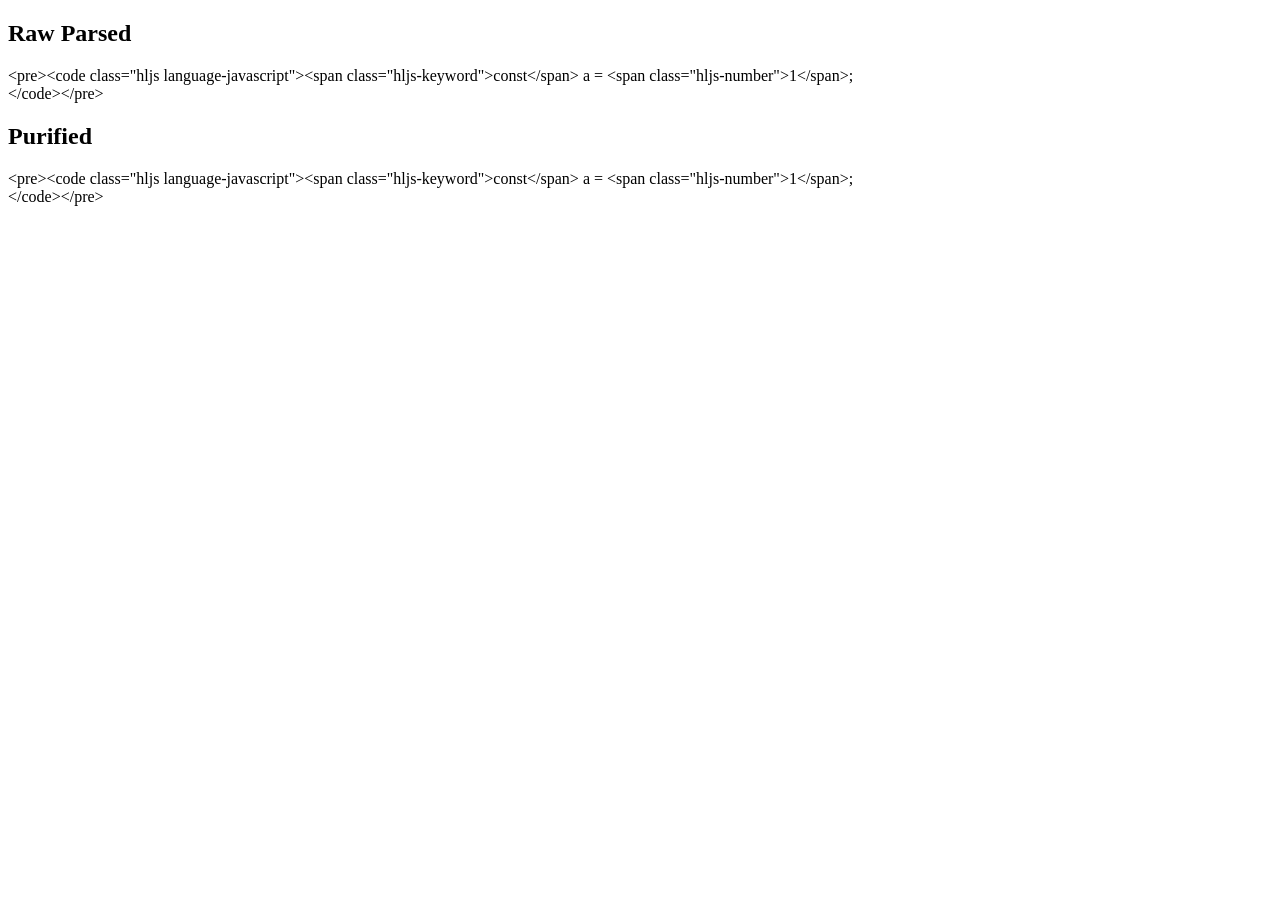
==== public/test.html @ 95cf28e9 "Initial release of QuietForge Engine & Native Swarms" ====
<!DOCTYPE html>
<html>
<head>
  <script src="/public/marked.min.js"></script>
  <script src="/public/index.umd.js"></script>
  <script src="/public/purify.min.js"></script>
  <script src="/public/highlight.min.js"></script>
</head>
<body>
  <script>
    window.onload = function() {
      const { markedHighlight } = window.markedHighlight;
      marked.use(markedHighlight({
        langPrefix: 'hljs language-',
        highlight(code, lang) {
          const language = hljs.getLanguage(lang) ? lang : 'plaintext';
          return hljs.highlight(code, { language }).value;
        }
      }));
      const raw = '```javascript\nconst a = 1;\n```';
      const parsed = marked.parse(raw);
      const purified = DOMPurify.sanitize(parsed);
      document.body.innerHTML = '<div><h2>Raw Parsed</h2><div id="raw"></div><h2>Purified</h2><div id="purified"></div></div>';
      document.getElementById('raw').innerText = parsed;
      document.getElementById('purified').innerText = purified;
    };
  </script>
</body>
</html>
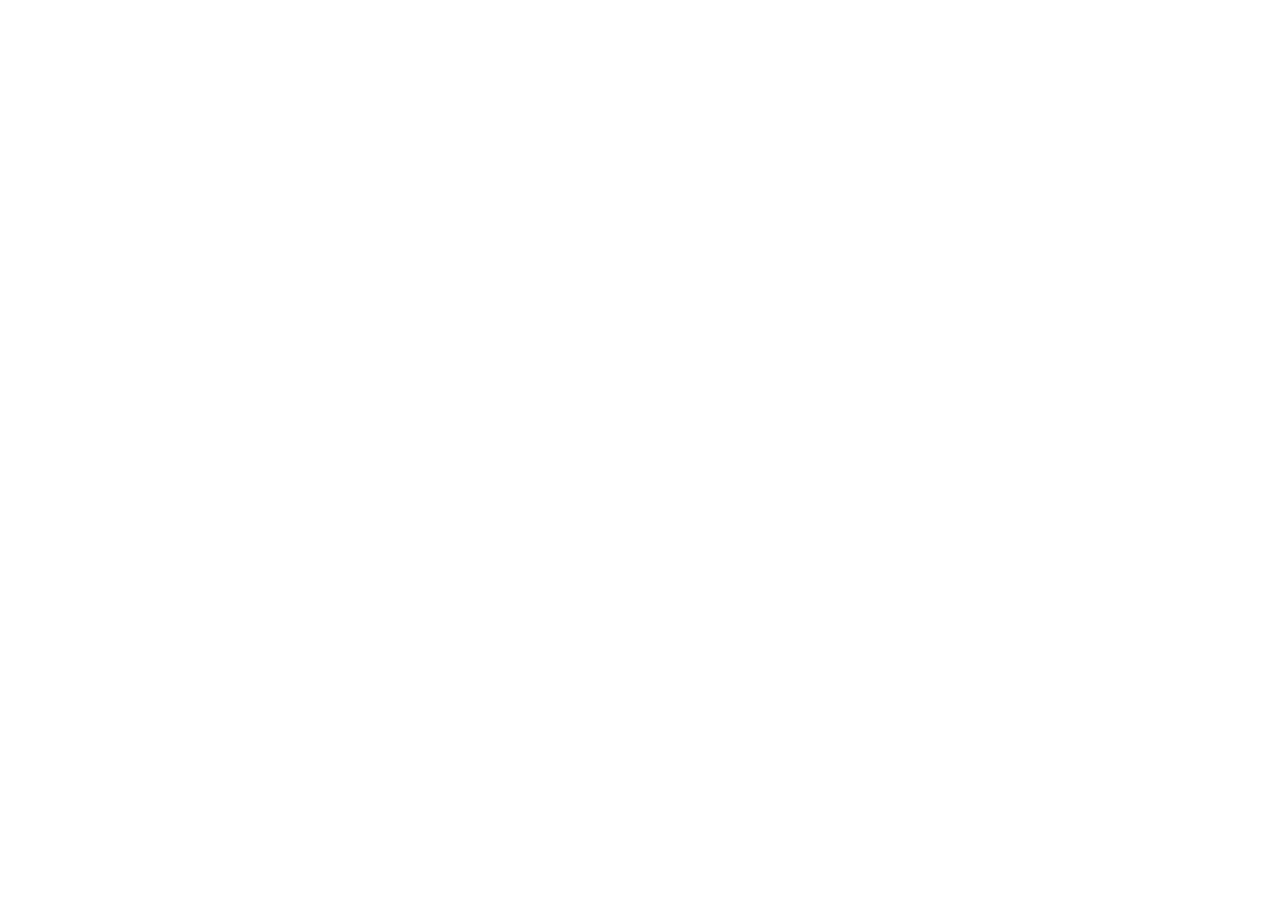
==== commit d5d31c82: "update v1.0.4" ====
--- a/public/test.html
+++ b/public/test.html
@@ -1,10 +1,10 @@
 <!DOCTYPE html>
 <html>
 <head>
-  <script src="/public/marked.min.js"></script>
-  <script src="/public/index.umd.js"></script>
-  <script src="/public/purify.min.js"></script>
-  <script src="/public/highlight.min.js"></script>
+  <script src="/ui/marked.min.js"></script>
+  <script src="/ui/index.umd.js"></script>
+  <script src="/ui/purify.min.js"></script>
+  <script src="/ui/highlight.min.js"></script>
 </head>
 <body>
   <script>
